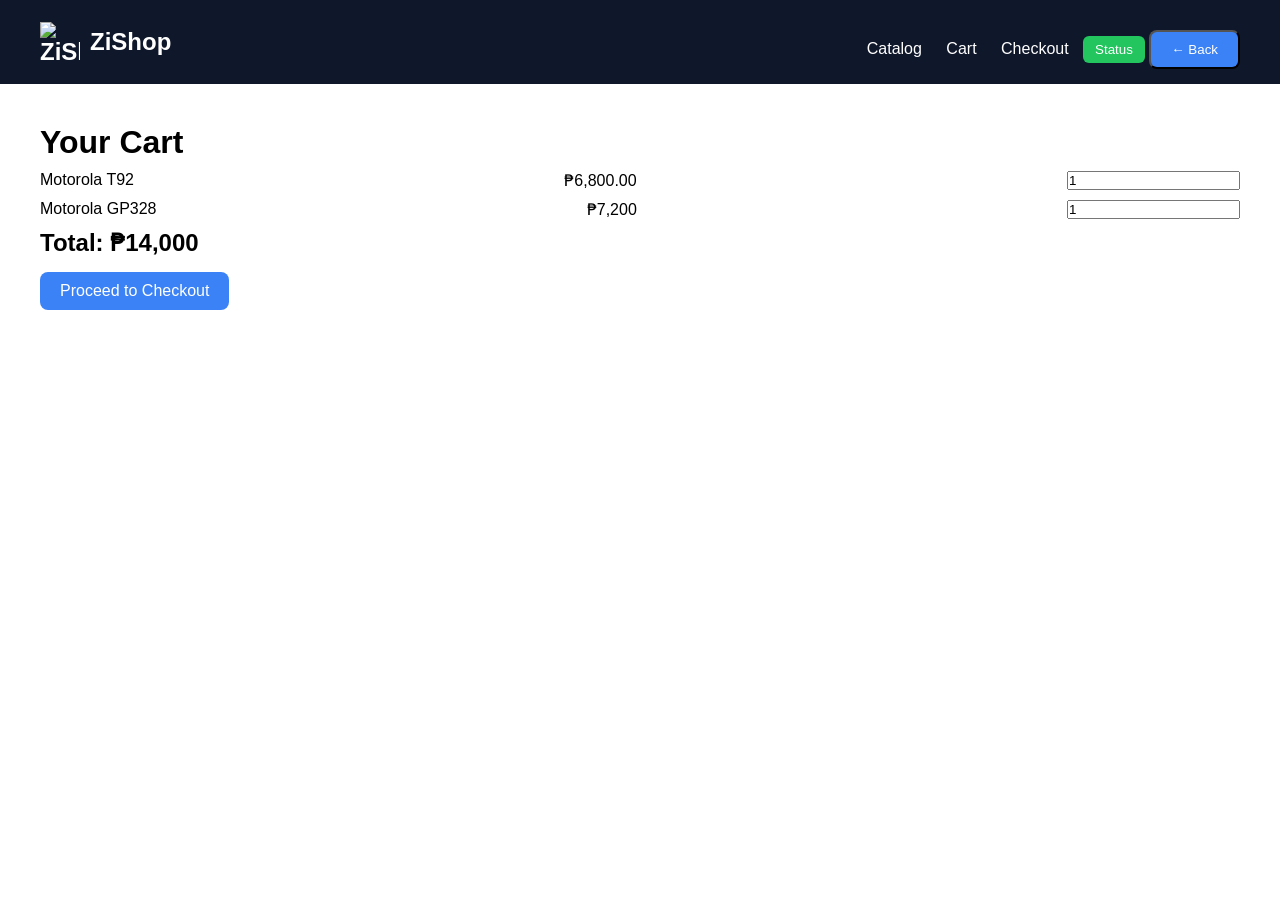
==== cart.html @ f3500a22 "Add files via upload" ====
<!DOCTYPE html>
<html lang="en">
<head>
  <meta charset="UTF-8">
  <title>Cart - ZiShop</title>
  <link rel="stylesheet" href="style.css">
</head>
<body>

<header>
	<div class="logo">
		<img src="ZiShopLogo.png" alt="ZiShop Logo">
		<span>ZiShop</span>
	</div>
  <nav>
    <a href="catalog.html">Catalog</a>
    <a href="cart.html">Cart</a>
    <a href="checkout.html">Checkout</a>
    <button class="status-btn">Status</button>
	<button onclick="window.location.href='index.html'" class="btn">← Back</button>
  </nav>
</header>

<main class="cart">
  <h1>Your Cart</h1>

  <div class="cart-item">
    <p>Motorola T92</p>
    <p>₱6,800.00</p>
    <input type="number" value="1">
  </div>

  <div class="cart-item">
    <p>Motorola GP328</p>
    <p>₱7,200</p>
    <input type="number" value="1">
  </div>

  <h2>Total: ₱14,000</h2>

  <a href="checkout.html" class="btn">Proceed to Checkout</a>
</main>

</body>
</html>
---- style.css ----
* {
  margin: 0;
  padding: 0;
  box-sizing: border-box;
  font-family: Arial, sans-serif;
}


header {
  display: flex;
  justify-content: space-between;
  align-items: center;
  padding: 15px 40px;
  background: #0f172a;
  color: white;
}

.logo {
  font-size: 1.5rem;
  font-weight: bold;
}

nav a {
  margin: 0 10px;
  text-decoration: none;
  color: white;
}

.status-btn {
  padding: 6px 12px;
  background: #22c55e;
  border: none;
  color: white;
  cursor: pointer;
  border-radius: 6px;
}


.hero {
  height: 90vh;
  display: flex;
  align-items: center;
  justify-content: center;
  background: linear-gradient(to right, #1e293b, #334155);
  color: white;
  text-align: center;
}

.hero-text h1 {
  font-size: 3rem;
  margin-bottom: 10px;
}

.btn {
  display: inline-block;
  margin-top: 15px;
  padding: 10px 20px;
  background: #3b82f6;
  color: white;
  text-decoration: none;
  border-radius: 8px;
}


footer {
  text-align: center;
  padding: 10px;
  background: #0f172a;
  color: white;
}

.split-container {
  display: flex;
  height: 100vh;
}

.left {
  flex: 1;
  background-image: url("shop.webp");
  background-size: cover;
  background-position: center;
  background-repeat: no-repeat;

  display: flex;
  align-items: center;
  justify-content: center;
  text-align: center;
  padding: 40px;
  color: white;
  text-shadow: 
    -1px -1px 0 black,
     1px -1px 0 black,
    -1px  1px 0 black,
     1px  1px 0 black;
}

.right {
  flex: 1;
  display: flex;
  justify-content: center;
  align-items: center;
}

.form {
  width: 300px;
  display: flex;
  flex-direction: column;
}

.form h2 {
  margin-bottom: 15px;
}

.form input {
  margin-bottom: 10px;
  padding: 10px;
}

.form button {
  padding: 10px;
  background: #3b82f6;
  border: none;
  color: white;
  cursor: pointer;
  margin-top: 5px;
}

.register-btn {
  background: #22c55e;
}

.catalog {
  padding: 40px;
  text-align: center;
}

.product-grid {
  display: grid;
  grid-template-columns: repeat(auto-fit, minmax(200px, 1fr));
  gap: 20px;
  margin-top: 20px;
}

.card {
  background: #f1f5f9;
  padding: 15px;
  border-radius: 10px;
}

.card img {
  width: 100%;
  border-radius: 10px;
}

.card button {
  margin-top: 10px;
  padding: 8px;
  background: #3b82f6;
  border: none;
  color: white;
  cursor: pointer;
}

.cart {
  padding: 40px;
}

.cart-item {
  display: flex;
  justify-content: space-between;
  margin: 10px 0;
}

.checkout {
  padding: 40px;
}

.checkout-form {
  max-width: 400px;
  margin: auto;
  display: flex;
  flex-direction: column;
}

.checkout-form input {
  margin-bottom: 10px;
  padding: 10px;
}

.checkout-form button {
  padding: 10px;
  background: #22c55e;
  border: none;
  color: white;
  cursor: pointer;
}

.logo {
  display: flex;
  align-items: center;
  gap: 10px;
  font-size: 1.5rem;
  font-weight: bold;
}

.logo img {
  width: 40px;
  height: 40px;
  object-fit: contain;
}
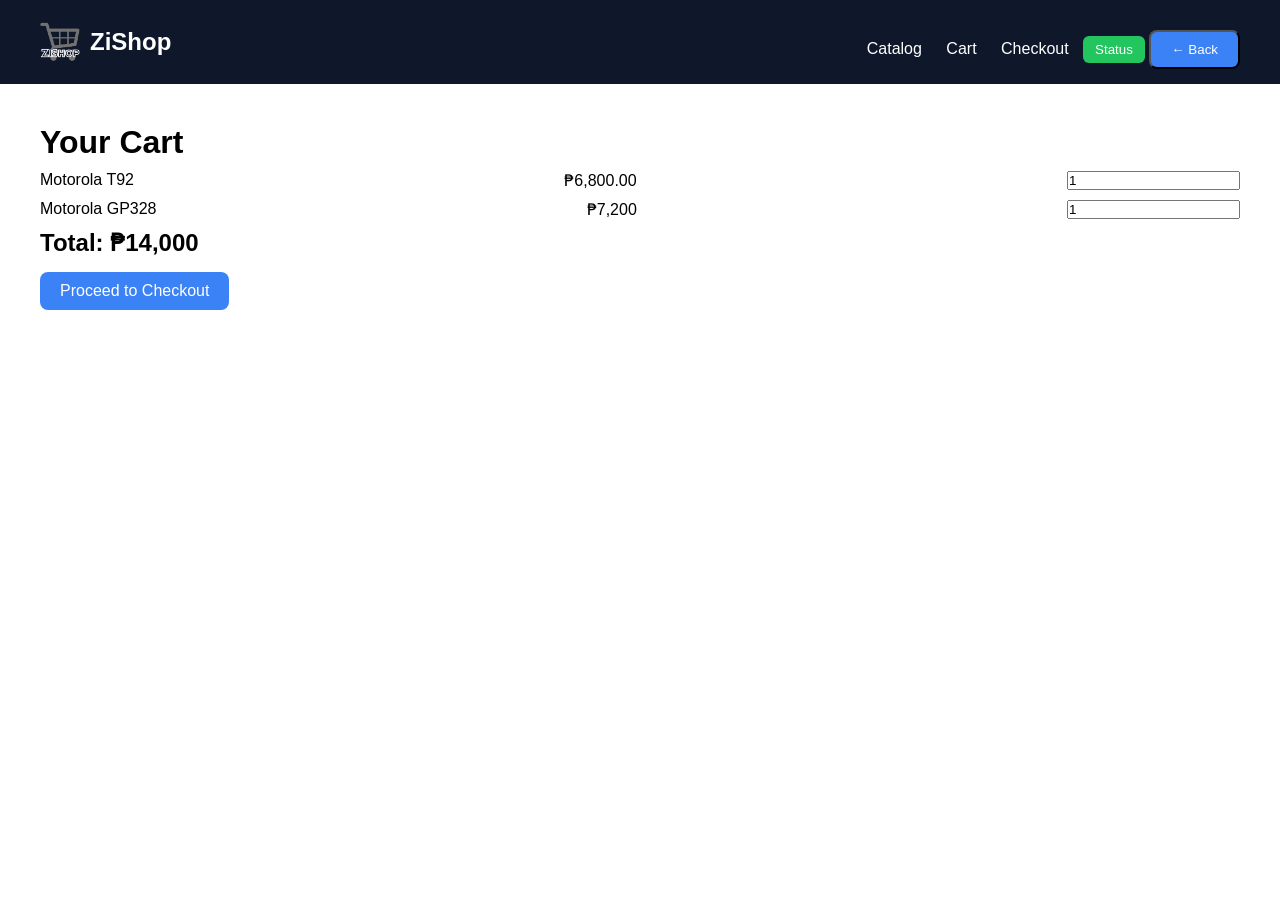
==== commit 19407c88: "Update cart.html" ====
--- a/cart.html
+++ b/cart.html
@@ -9,7 +9,7 @@
 
 <header>
 	<div class="logo">
-		<img src="ZiShopLogo.png" alt="ZiShop Logo">
+		<img src="ZISHOPLOGO.png" alt="ZiShop Logo">
 		<span>ZiShop</span>
 	</div>
   <nav>
@@ -42,4 +42,4 @@
 </main>
 
 </body>
-</html>+</html>
